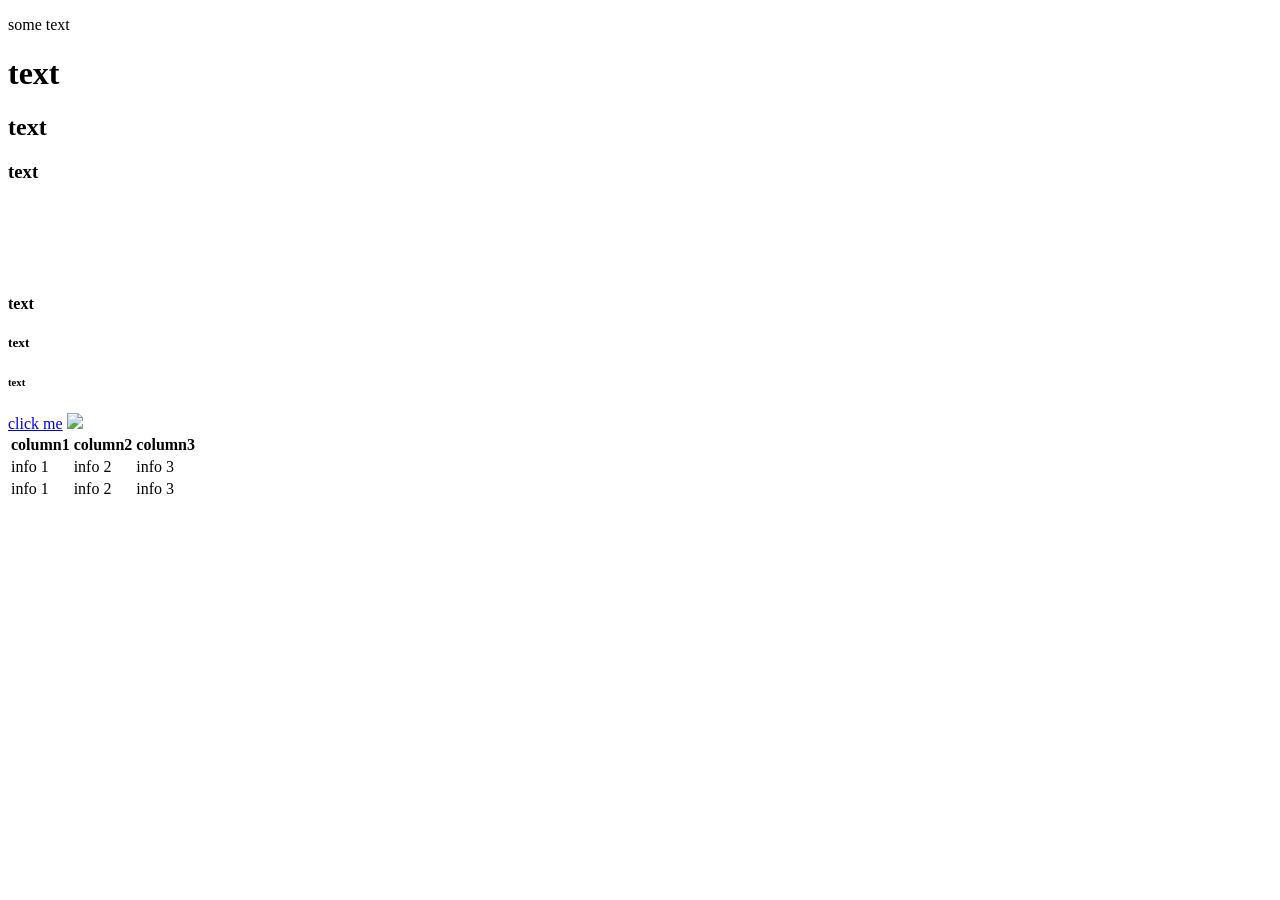
==== rest/web/WEB-INF/views/temp.html @ bf49c3c1 "add jquery" ====
<!DOCTYPE html>
<html lang="en">
<head>
    <meta charset="UTF-8">
    <title>Title</title>
    <link rel="stylesheet" href="css/style.css">
    <script src="js/script.js" type="text/javascript"></script>
</head>
<body>
<p>some text</p>
<h1>text</h1>
<h2>text</h2>
<h3>text</h3>
<br>
<br>
<br>
<br>

<h4>text</h4>
<h5>text</h5>
<h6>text</h6>

<a href="http://yandex.ru">click me</a>
<img src="https://s1.1zoom.ru/big0/791/Cats_Glance_Whiskers_460617.jpg">
<br>

<table>
    <tr>
        <th>column1</th>
        <th>column2</th>
        <th>column3</th>
    </tr>
    <tr>
        <td>info 1</td>
        <td>info 2</td>
        <td>info 3</td>
    </tr>
    <tr>
        <td>info 1</td>
        <td>info 2</td>
        <td>info 3</td>
    </tr>
</table>
</body>
</html>
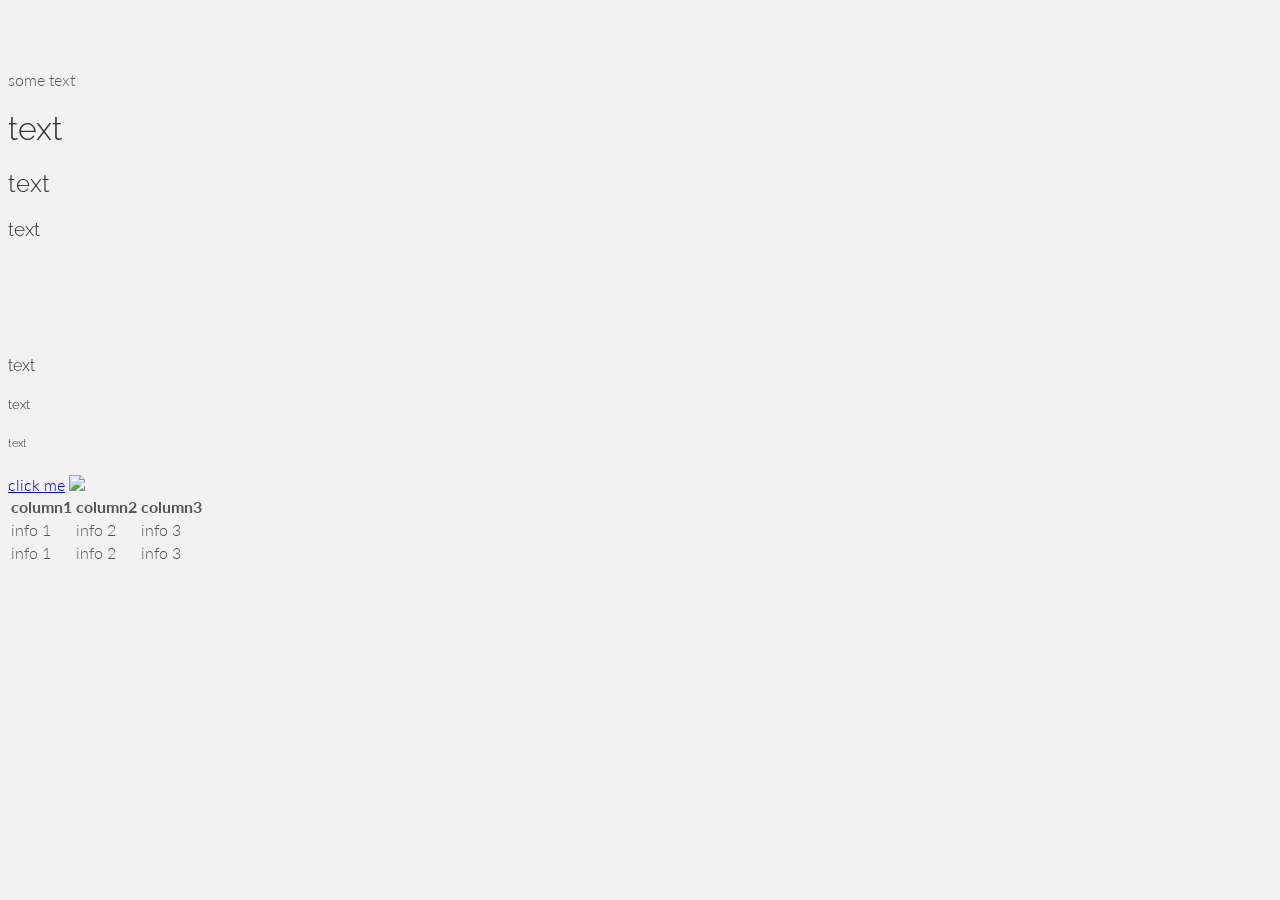
==== commit 4220866a: "Add sign in and sign up forms" ====
--- a/rest/web/WEB-INF/views/temp.html
+++ b/rest/web/WEB-INF/views/temp.html
@@ -4,7 +4,7 @@
     <meta charset="UTF-8">
     <title>Title</title>
     <link rel="stylesheet" href="css/style.css">
-    <script src="js/script.js" type="text/javascript"></script>
+    <script src="js/registration.js" type="text/javascript"></script>
 </head>
 <body>
 <p>some text</p>
--- a/rest/web/WEB-INF/views/css/style.css
+++ b/rest/web/WEB-INF/views/css/style.css
@@ -0,0 +1,50 @@
+@import url('https://fonts.googleapis.com/css?family=Lato|Raleway');
+
+body{
+    background-color: #f2f2f2;
+    color: #555;
+    font-family: "Lato";
+    font-weight: 300;
+    font-size: 16px;
+    margin-top: 70px;
+
+    -webkit-font-smoothing: antialiased;
+    -webkit-overflow-scrolling: touch;
+}
+
+h1, h2, h3, h4, h5, h6 {
+    font-family: "Raleway";
+    font-weight: 300;
+    color: #333;
+}
+
+.navbar{
+    font-weight: 800;
+    font-size: 14px;
+    padding-top: 15px;
+    padding-bottom: 15px;
+}
+
+.navbar-inverse{
+    background: #2d2d2d;
+    border-color: #2d2d2d;
+}
+
+#headerwrap{
+    margin-top: -10px;
+    padding-top: 20px;
+    text-align: center;
+    background: url("../img/bg_auctioneer.jpg") no-repeat center center;
+    background-size: cover;
+    min-height: 810px;
+    width: 100%;
+
+    -webkit-background-size: cover;
+    -moz-background-size: cover;
+    -o-background-size: cover;
+}
+
+.page-footer{
+    background: #2d2d2d;
+    border-color: #2d2d2d;
+}
